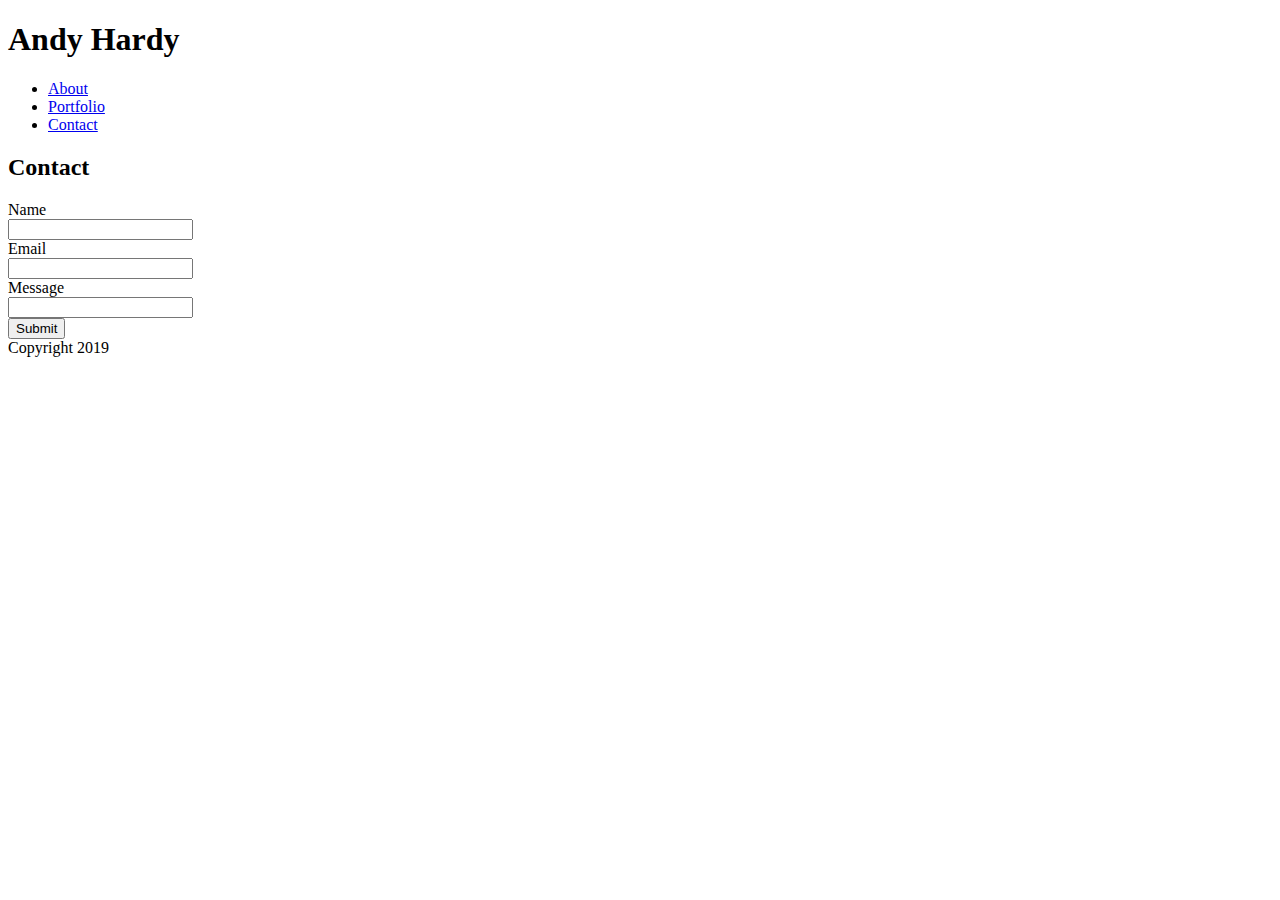
==== contact.html @ de315cdf "initial site files" ====
<!DOCTYPE html>
<html>
    <head>
        <meta charset="UTF-8">
        <title>Contact Info</title>
    </head>
    <body>
        <h1>Andy Hardy</h1>
        <ul>
            <li><a href="#">About</a></li>
            <li><a href="#">Portfolio</a></li>
            <li><a href="#">Contact</a></li>
        </ul>
        <h2>Contact</h2>
        <form action="#">
            Name
            <br>
            <input type="text" name="fullName"><br>
            Email<br>
            <input type="text" name="email"><br>
            Message<br>
            <input type="text" name="message"><br>
            <button type="button">Submit</button>
        </form>
        <footer>Copyright 2019</footer>
    </body>
</html>
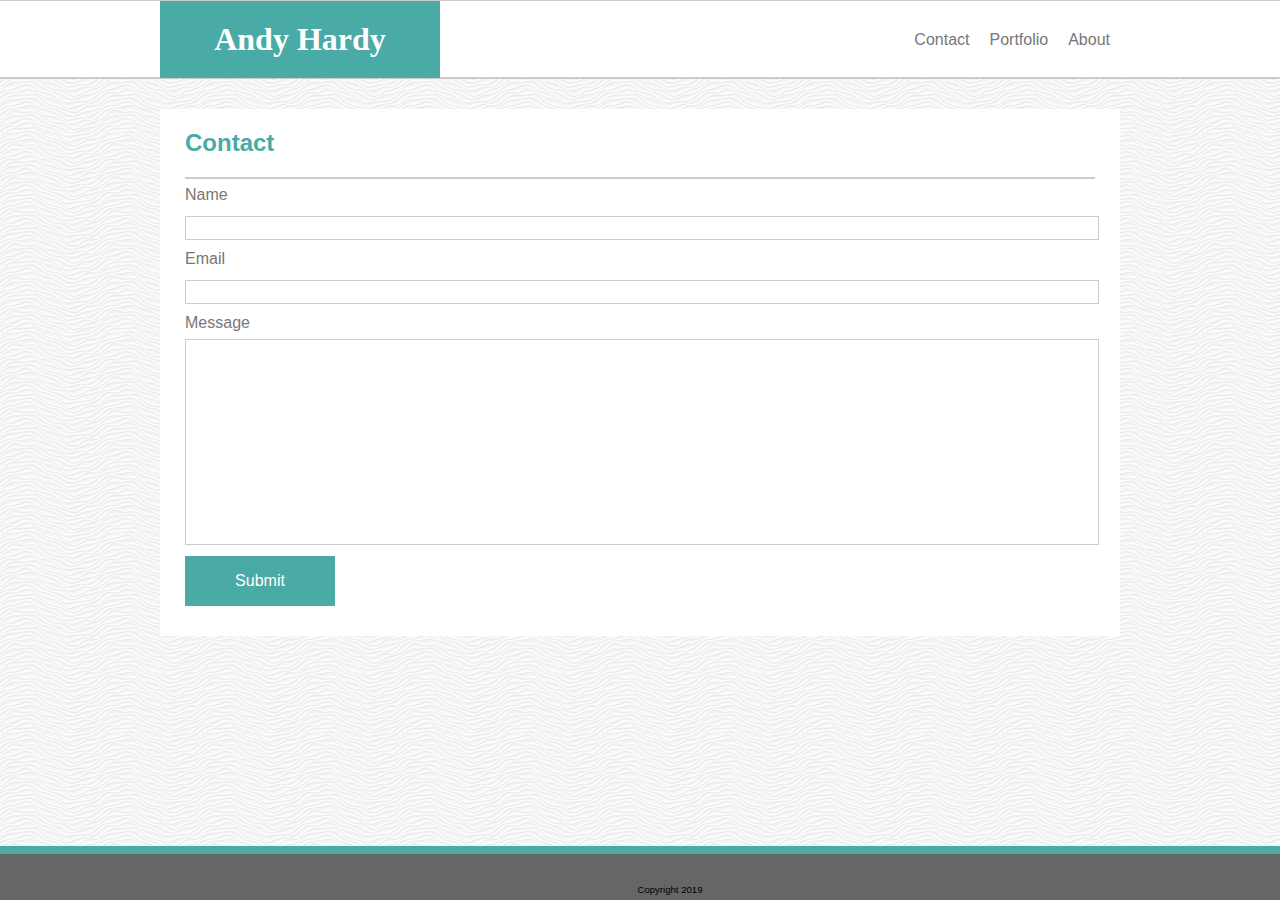
==== commit 038f4524: "updated numerous files and adding assets" ====
--- a/contact.html
+++ b/contact.html
@@ -3,14 +3,20 @@
     <head>
         <meta charset="UTF-8">
         <title>Contact Info</title>
+        <link rel="stylesheet" type="text/css" href="assets/css/style.css">
     </head>
     <body>
-        <h1>Andy Hardy</h1>
-        <ul>
-            <li><a href="#">About</a></li>
-            <li><a href="#">Portfolio</a></li>
-            <li><a href="#">Contact</a></li>
-        </ul>
+        <header>
+            <div id="header">
+                <h1 id="name">Andy Hardy</h1>
+                <ul>
+                    <li><a href="index.html">About</a></li>
+                    <li><a href="portfolio.html">Portfolio</a></li>
+                    <li><a href="contact.html">Contact</a></li>
+                </ul>
+            </div>
+        </header>
+        <section>
         <h2>Contact</h2>
         <form action="#">
             Name
@@ -19,9 +25,10 @@
             Email<br>
             <input type="text" name="email"><br>
             Message<br>
-            <input type="text" name="message"><br>
-            <button type="button">Submit</button>
+            <textarea name="message"></textarea><br>
+            <button type="submit">Submit</button>
         </form>
+        </section>
         <footer>Copyright 2019</footer>
     </body>
 </html>--- a/assets/css/style.css
+++ b/assets/css/style.css
@@ -0,0 +1,161 @@
+body {
+    font-family: Arial, "Helvetica Neue", Helvetica, sans-serif;
+    font-size: 1em;
+    margin: 0;
+    padding: 0;
+    background-image: url("../images/white-waves.png");
+}
+
+
+h1 {
+    font-family: 'Georgia', Times, Times New Roman, serif;
+}
+
+h2 {
+    margin: 0 25px;
+    padding: 20px 10px 20px 0;
+    color: #4aaaa5;
+    border-bottom: 2px solid #cccccc;
+}
+
+#name {
+    background-color: #4aaaa5;
+    float: left;
+    color: #ffffff;
+    width: 25%;
+    padding: 20px;
+    margin-top: 0;
+    margin-bottom: 0;
+    text-align: center;
+}
+
+header {
+    width: 100%;
+    background-color: #ffffff;
+    border-top: 1px solid #cccccc;
+    border-bottom: 2px solid #cccccc;
+}
+
+#header {
+    margin: 0 auto 0 auto;
+    width: 960px;
+    height: 76px;
+}
+
+ul {
+    margin-top: 0;
+    margin-bottom: 0;
+    padding: 0;
+    list-style-type: none;
+}
+
+li {
+    float: right;
+}
+
+li a {
+    display: block;
+    padding: 30px 10px;
+    color: #777777;
+    text-decoration: none;
+}
+
+li a:hover {
+    background-color: #cccccc;
+}
+
+section {
+    width: 960px;
+    clear: both;
+    margin: 30px auto 90px auto;
+    background-color: #ffffff;
+}
+
+#aboutMe {
+    margin: 0 25px;
+    padding: 20px 10px 20px 0;
+    color: #4aaaa5;
+    border-bottom: 2px solid #cccccc;
+}
+
+#profile {
+    width: 200px;
+    float: left;
+    margin-top: 10px;
+    margin-right: 15px;
+    margin-bottom: 15px;
+}
+
+form, #about {
+    line-height: 2;
+    margin: 0 25px;
+    padding-bottom: 20px;
+    color: #777777;
+}
+
+input {
+    width: 908px;
+    height: 20px;
+    border: 1px solid #cccccc;
+}
+
+textarea {
+    width: 908px;
+    height: 200px;
+    resize: none;
+    border: 1px solid #cccccc;
+}
+
+button {
+    border: none;
+    color: #ffffff;
+    margin-bottom: 10px;
+    background-color: #4aaaa5;
+    width: 150px;
+    height: 50px;
+    font-size: 1.0em;
+}
+
+button:hover {
+    background-color: #2e706d;
+}
+
+.container {
+    overflow: auto;
+    display: inline-block;
+    position: relative;
+}
+
+.portfolio {
+    display: inline-block;
+    margin: 30px 25px;
+}
+
+.portfolioLink {
+    position: absolute;
+    width: 300px;
+    background-color: #4aaaa5;
+    color: #ffffff;
+    margin: 0 25px;
+    left: 0;
+    top: 67%;
+    text-align: center;
+    text-decoration: none;
+    padding: 15px 0px;
+}
+
+a.portfolioLink:hover {
+    background-color: #2e706d;
+}
+
+footer {
+    background-color: #666;
+    border-top: 8px solid #4aaaa5;
+    padding: 30px 30px 5px 30px;
+    text-align: center;
+    font-size: 0.6em;
+    position: fixed;
+    width: 100%;
+    bottom: 0;
+}
+
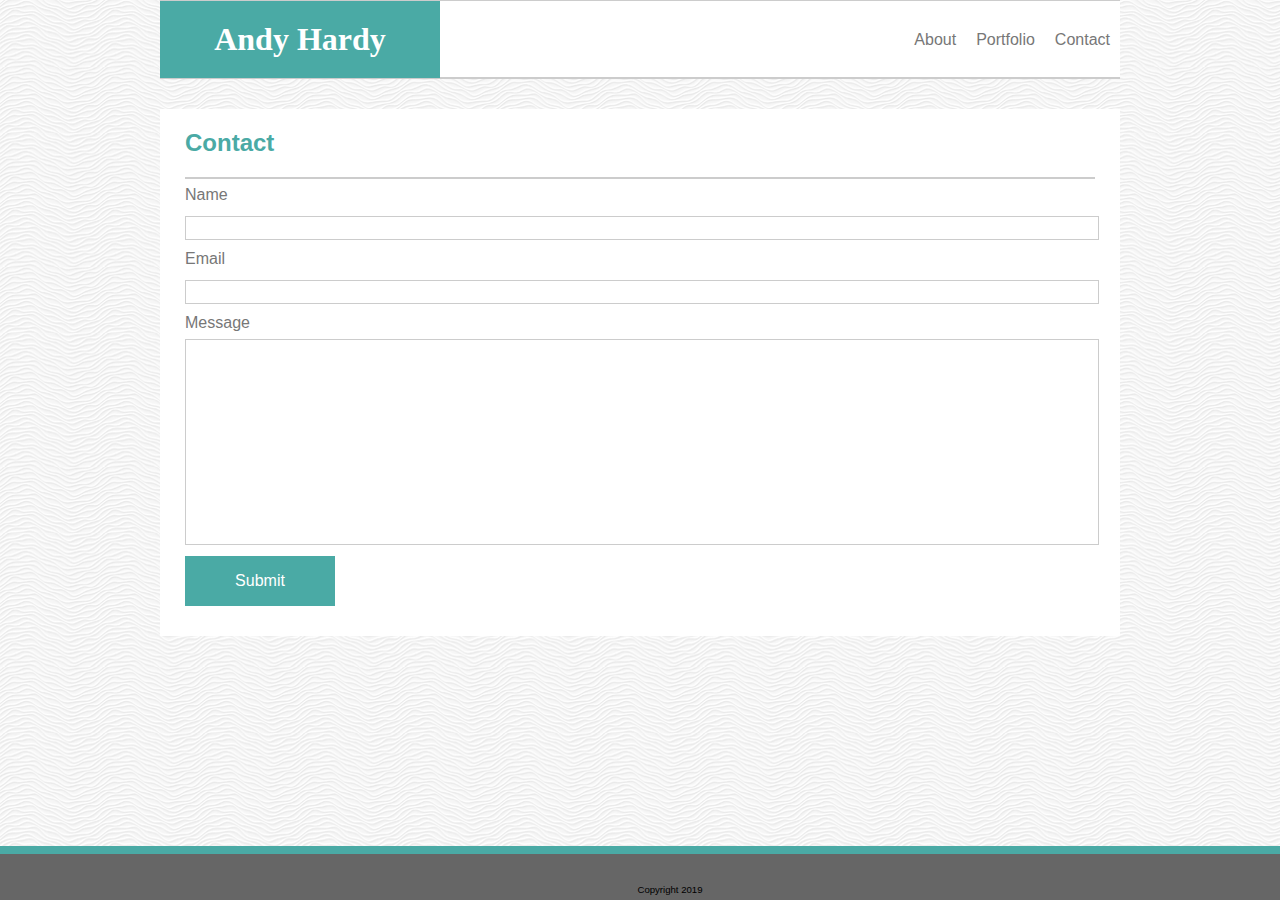
==== commit 9826478d: "adding up to date files and new assets" ====
--- a/contact.html
+++ b/contact.html
@@ -6,18 +6,17 @@
         <link rel="stylesheet" type="text/css" href="assets/css/style.css">
     </head>
     <body>
-        <header>
-            <div id="header">
+            <header>
                 <h1 id="name">Andy Hardy</h1>
                 <ul>
+                    <li><a href="contact.html">Contact</a></li>
+                    <li><a href="portfolio.html">Portfolio</a></li>
                     <li><a href="index.html">About</a></li>
-                    <li><a href="portfolio.html">Portfolio</a></li>
-                    <li><a href="contact.html">Contact</a></li>
                 </ul>
-            </div>
-        </header>
+            </header>
         <section>
         <h2>Contact</h2>
+        <!-- not sure how to send myself an email when somebody hits submit -->
         <form action="#">
             Name
             <br>
@@ -26,7 +25,8 @@
             <input type="text" name="email"><br>
             Message<br>
             <textarea name="message"></textarea><br>
-            <button type="submit">Submit</button>
+            <!-- used type submit because it refreshes the page and seems to be the function I want for this form. -->
+            <button type="submit">Submit</button> 
         </form>
         </section>
         <footer>Copyright 2019</footer>
--- a/assets/css/style.css
+++ b/assets/css/style.css
@@ -1,4 +1,8 @@
-body {
+/* I used one style sheet for all three pages.  I think this makes it simpler especially because
+they all share the same header and footer. */
+
+/* setting the font-family and zeroing the margins and padding for all elements */
+body { 
     font-family: Arial, "Helvetica Neue", Helvetica, sans-serif;
     font-size: 1em;
     margin: 0;
@@ -6,8 +10,8 @@
     background-image: url("../images/white-waves.png");
 }
 
-
-h1 {
+/* This heading size gets a separate font according to specs */
+h1 { 
     font-family: 'Georgia', Times, Times New Roman, serif;
 }
 
@@ -34,33 +38,34 @@
     background-color: #ffffff;
     border-top: 1px solid #cccccc;
     border-bottom: 2px solid #cccccc;
-}
-
-#header {
     margin: 0 auto 0 auto;
     width: 960px;
     height: 76px;
 }
 
-ul {
+/* making a list with no bullets */
+ul { 
     margin-top: 0;
     margin-bottom: 0;
     padding: 0;
     list-style-type: none;
 }
 
-li {
+/* the only way I could get to work to push the links to the top right, but I'm sure there's a better way */
+li { 
     float: right;
 }
 
-li a {
-    display: block;
+/* this allows you to click the entirety of the a element */
+li a { 
+    display: block; 
     padding: 30px 10px;
     color: #777777;
     text-decoration: none;
 }
 
-li a:hover {
+/* change color when the mouse hovers over the link */
+li a:hover { 
     background-color: #cccccc;
 }
 
@@ -86,7 +91,8 @@
     margin-bottom: 15px;
 }
 
-form, #about {
+/* coloring and spacing text in the p elements and in the form */
+form, #about { 
     line-height: 2;
     margin: 0 25px;
     padding-bottom: 20px;
@@ -99,14 +105,16 @@
     border: 1px solid #cccccc;
 }
 
-textarea {
+/* making the text area bigger, and removing the resize thing in the corner */
+textarea { 
     width: 908px;
     height: 200px;
     resize: none;
     border: 1px solid #cccccc;
 }
 
-button {
+/* styling the form button to match the page */
+button { 
     border: none;
     color: #ffffff;
     margin-bottom: 10px;
@@ -116,7 +124,8 @@
     font-size: 1.0em;
 }
 
-button:hover {
+/* changing color of the button on hover */
+button:hover { 
     background-color: #2e706d;
 }
 
@@ -131,7 +140,8 @@
     margin: 30px 25px;
 }
 
-.portfolioLink {
+/* placing the link button over the picture. */
+.portfolioLink { 
     position: absolute;
     width: 300px;
     background-color: #4aaaa5;
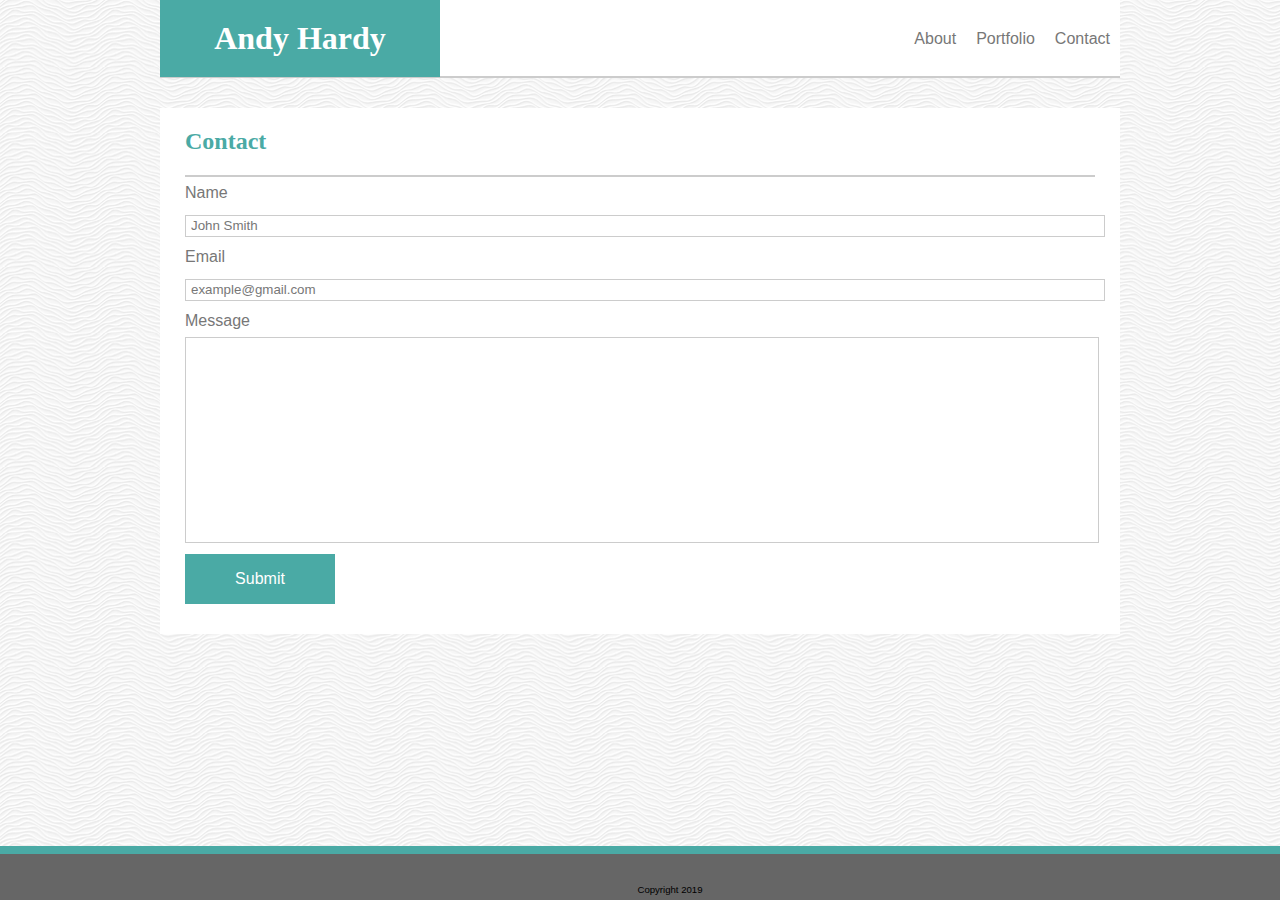
==== commit 89da9b98: "updated CSS and contact form" ====
--- a/contact.html
+++ b/contact.html
@@ -20,9 +20,9 @@
         <form action="#">
             Name
             <br>
-            <input type="text" name="fullName"><br>
+            <input type="text" name="fullName" value="John Smith"><br>
             Email<br>
-            <input type="text" name="email"><br>
+            <input type="text" name="email" value="example@gmail.com"><br>
             Message<br>
             <textarea name="message"></textarea><br>
             <!-- used type submit because it refreshes the page and seems to be the function I want for this form. -->
--- a/assets/css/style.css
+++ b/assets/css/style.css
@@ -11,7 +11,7 @@
 }
 
 /* This heading size gets a separate font according to specs */
-h1 { 
+h1, h2 { 
     font-family: 'Georgia', Times, Times New Roman, serif;
 }
 
@@ -36,7 +36,6 @@
 header {
     width: 100%;
     background-color: #ffffff;
-    border-top: 1px solid #cccccc;
     border-bottom: 2px solid #cccccc;
     margin: 0 auto 0 auto;
     width: 960px;
@@ -102,7 +101,9 @@
 input {
     width: 908px;
     height: 20px;
+    padding: 0 5px;
     border: 1px solid #cccccc;
+    color: #777777;
 }
 
 /* making the text area bigger, and removing the resize thing in the corner */
@@ -140,6 +141,10 @@
     margin: 30px 25px;
 }
 
+img.portfolio {
+    width: 300px;
+    height: 200px;
+}
 /* placing the link button over the picture. */
 .portfolioLink { 
     position: absolute;
